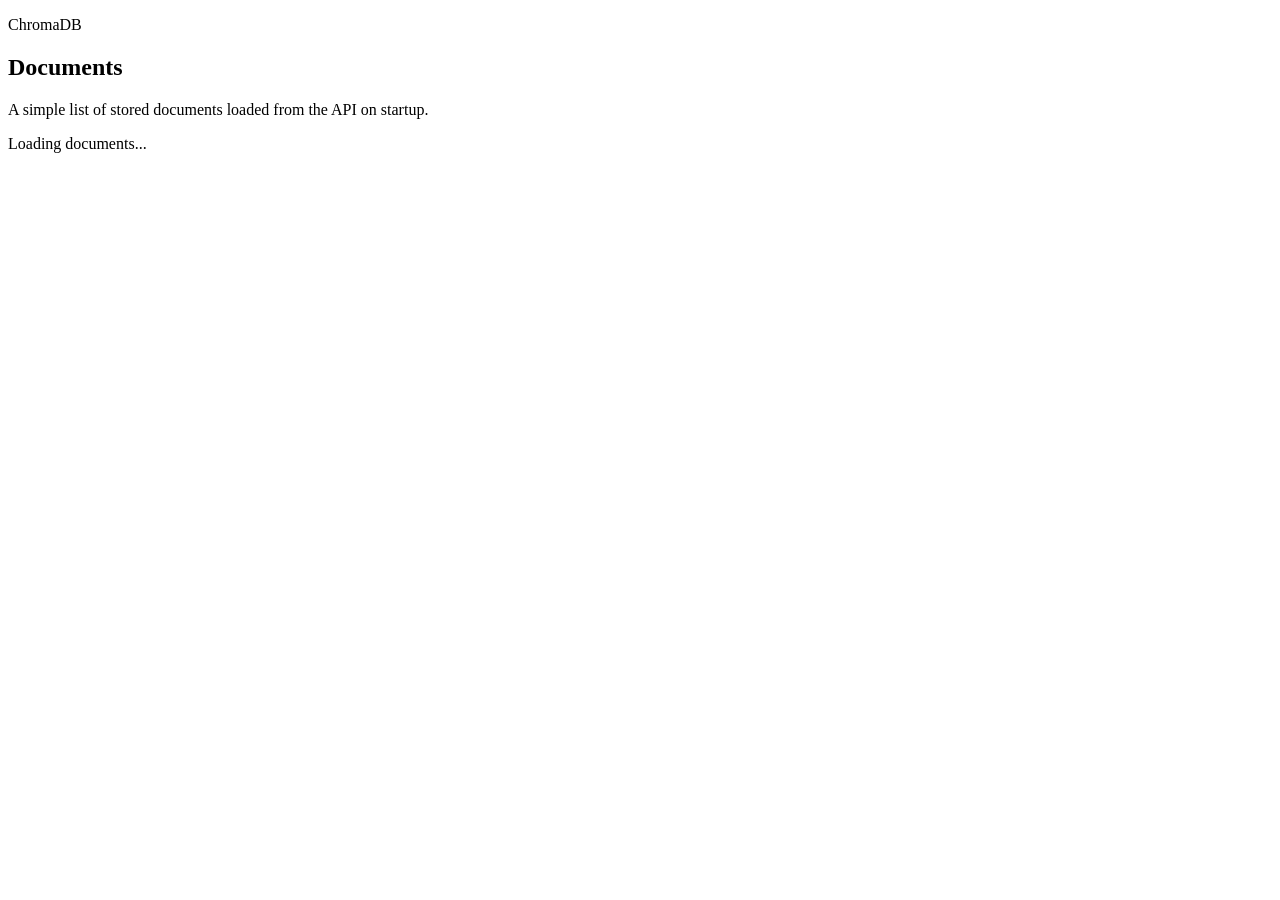
==== static/index.html @ 374b1108 "display docs from chromadb" ====
<!DOCTYPE html>
<html lang="en">
<head>
	<meta charset="UTF-8">
	<meta name="viewport" content="width=device-width, initial-scale=1.0">
	<title>ChromaDB Documents</title>
	<link rel="stylesheet" href="/style.css">
</head>
<body>
	<main class="page">
		<section class="hero">
			<p class="eyebrow">ChromaDB</p>
			<h1>Documents</h1>
			<p class="subtitle">A simple list of stored documents loaded from the API on startup.</p>
		</section>

		<section class="panel">
			<div id="status" class="status">Loading documents...</div>
			<div id="documents" class="documents" aria-live="polite"></div>
		</section>
	</main>

	<script src="/script.js"></script>
</body>
</html>
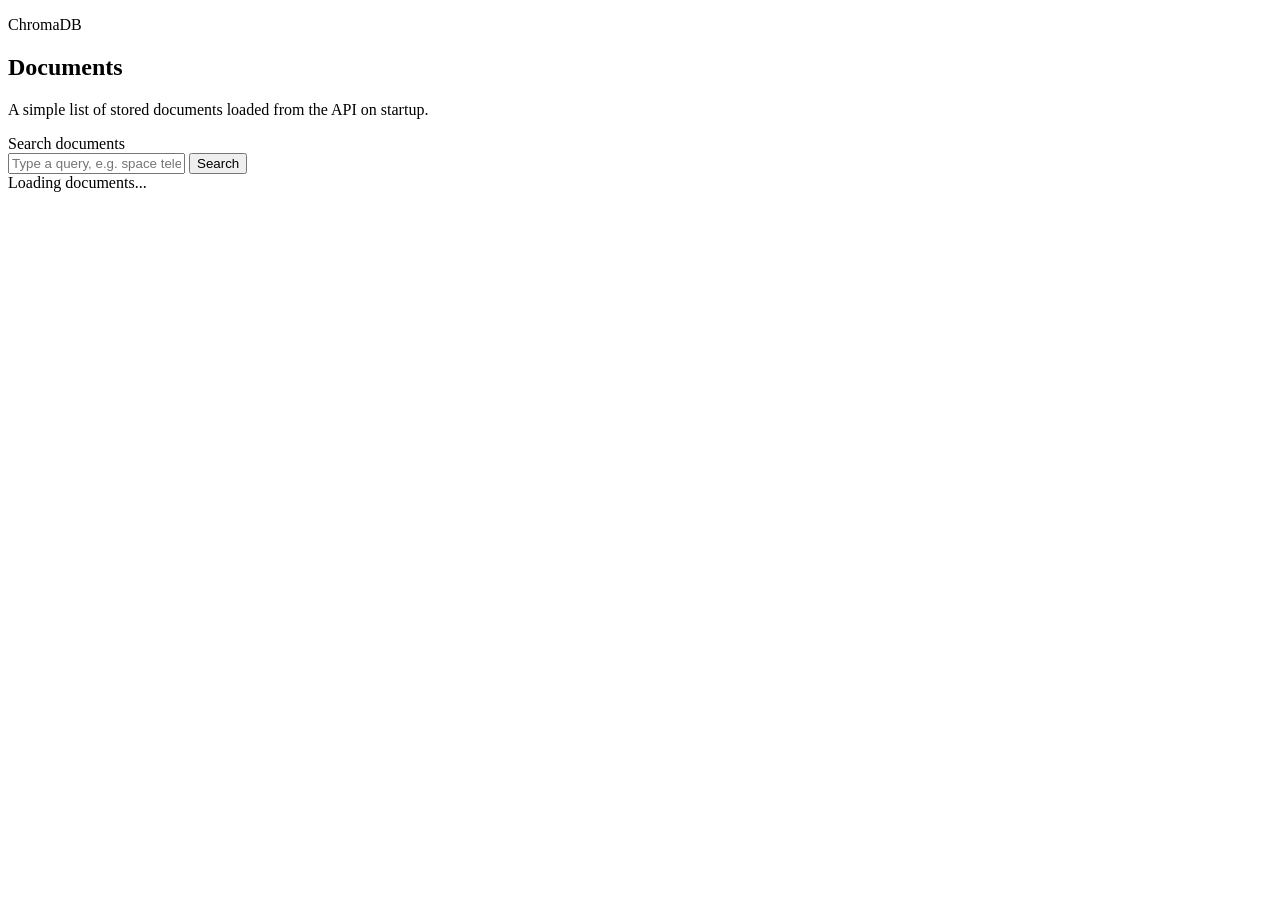
==== commit 9c29e007: "get top 5 results for query" ====
--- a/static/index.html
+++ b/static/index.html
@@ -15,6 +15,13 @@
 		</section>
 
 		<section class="panel">
+			<div class="search-controls">
+				<label for="query-input" class="search-label">Search documents</label>
+				<div class="search-row">
+					<input id="query-input" class="search-input" type="text" placeholder="Type a query, e.g. space telescope" />
+					<button id="search-button" class="search-button" type="button">Search</button>
+				</div>
+			</div>
 			<div id="status" class="status">Loading documents...</div>
 			<div id="documents" class="documents" aria-live="polite"></div>
 		</section>
